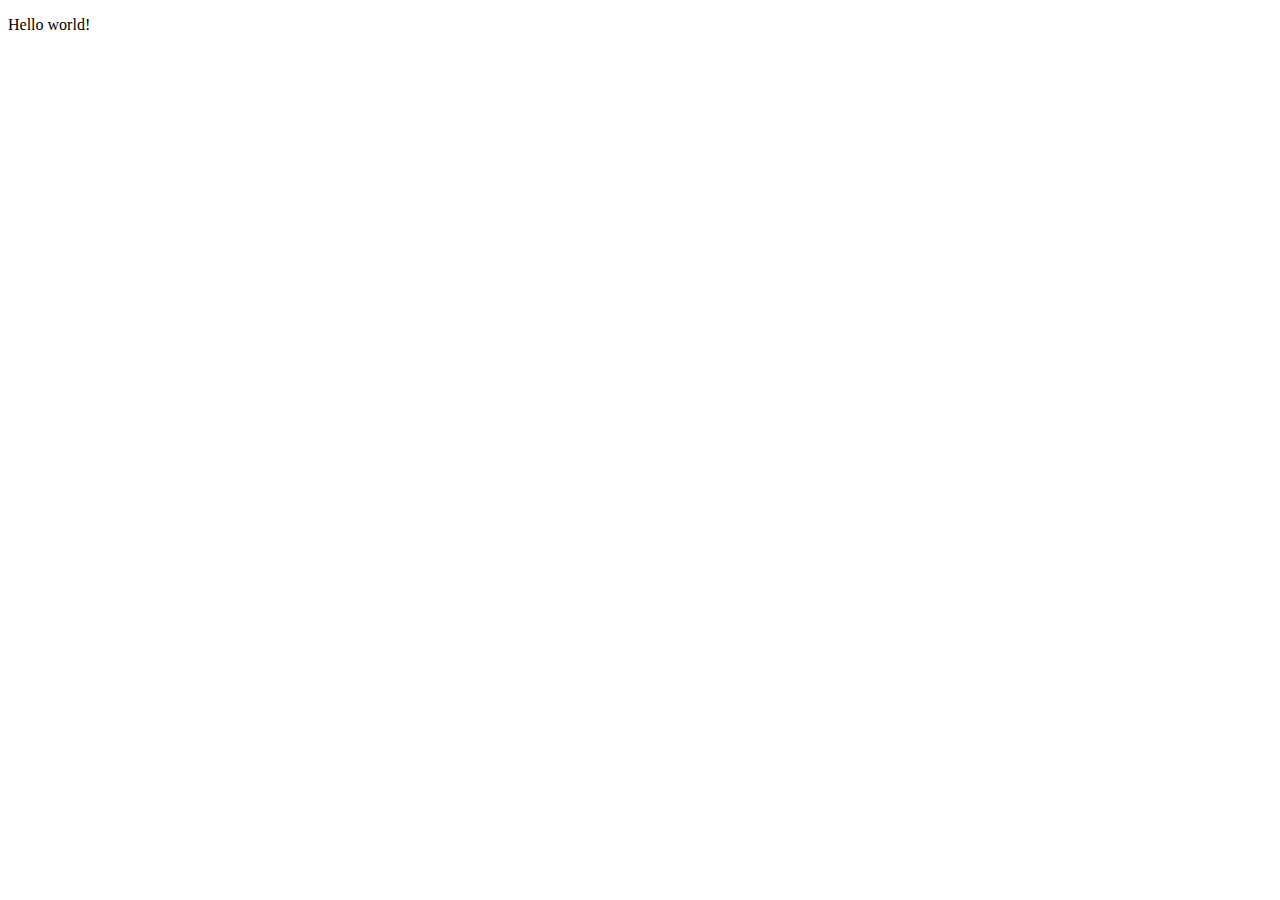
==== ampm.html @ 8895916a "Add files via upload" ====
<!DOCTYPE html>
<html lang="en">
<head>
    <meta charset="UTF-8">
    <meta name="viewport" content="width=device-width, initial-scale=1.0">
    <title>AMPM</title>
</head>
<body>
    <p>Hello world!</p>
</body>
</html>
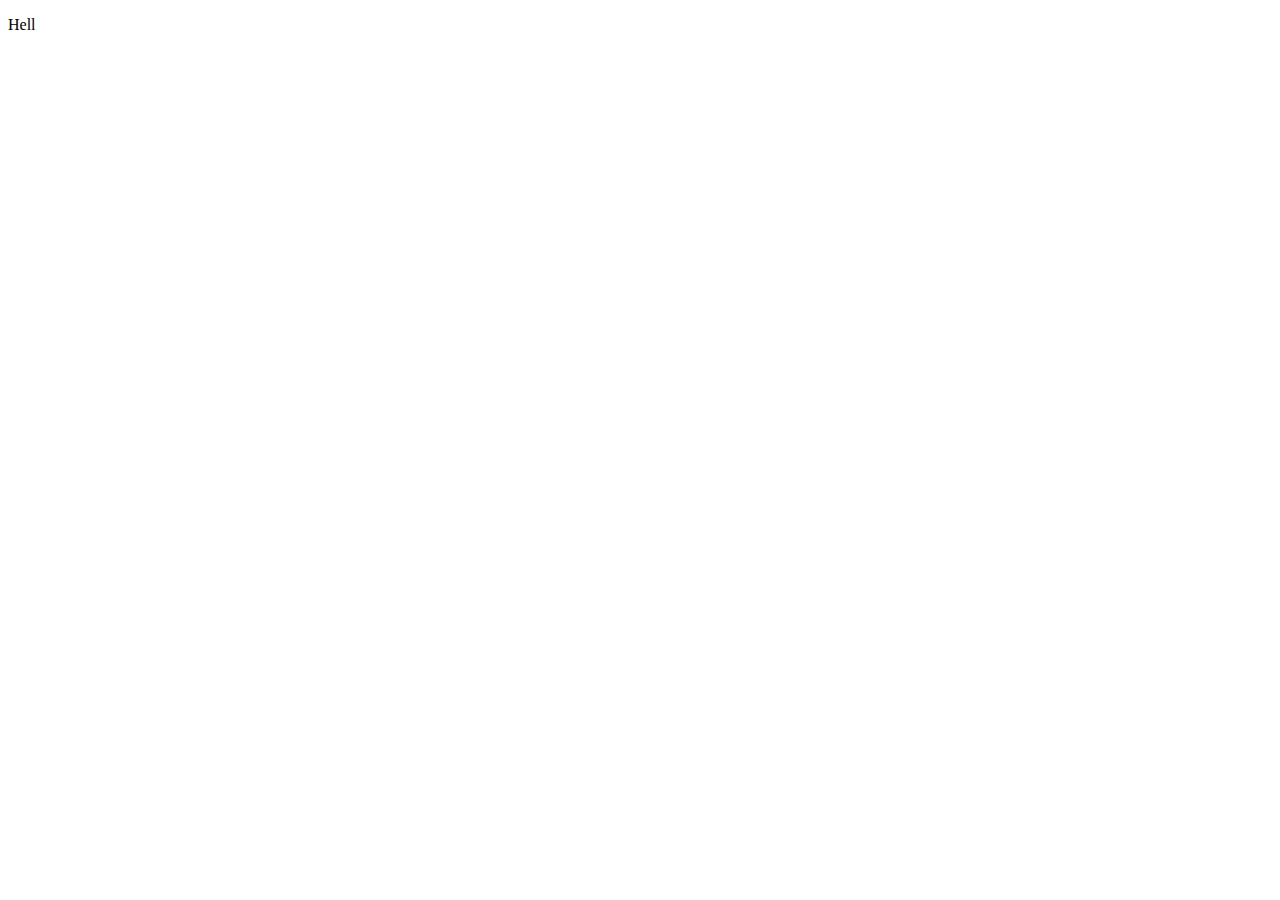
==== commit 9fd65f7c: "Add files via upload" ====
--- a/ampm.html
+++ b/ampm.html
@@ -6,6 +6,6 @@
     <title>AMPM</title>
 </head>
 <body>
-    <p>Hello world!</p>
+    <p>Hell</p>
 </body>
 </html>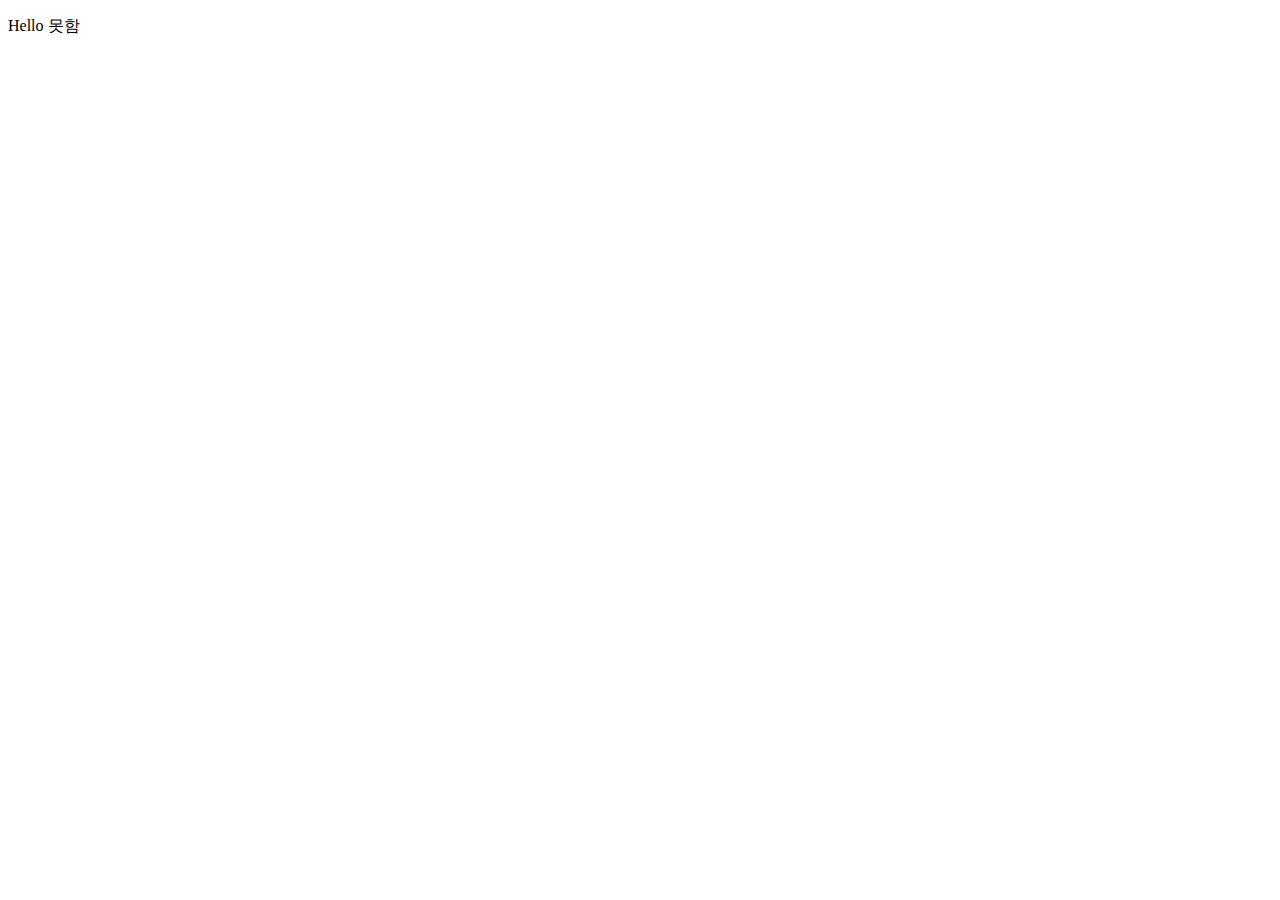
==== commit 0a53670d: "드디어 푸쉬되나?" ====
--- a/ampm.html
+++ b/ampm.html
@@ -6,6 +6,6 @@
     <title>AMPM</title>
 </head>
 <body>
-    <p>Hell</p>
+    <p>Hello 못함</p>
 </body>
 </html>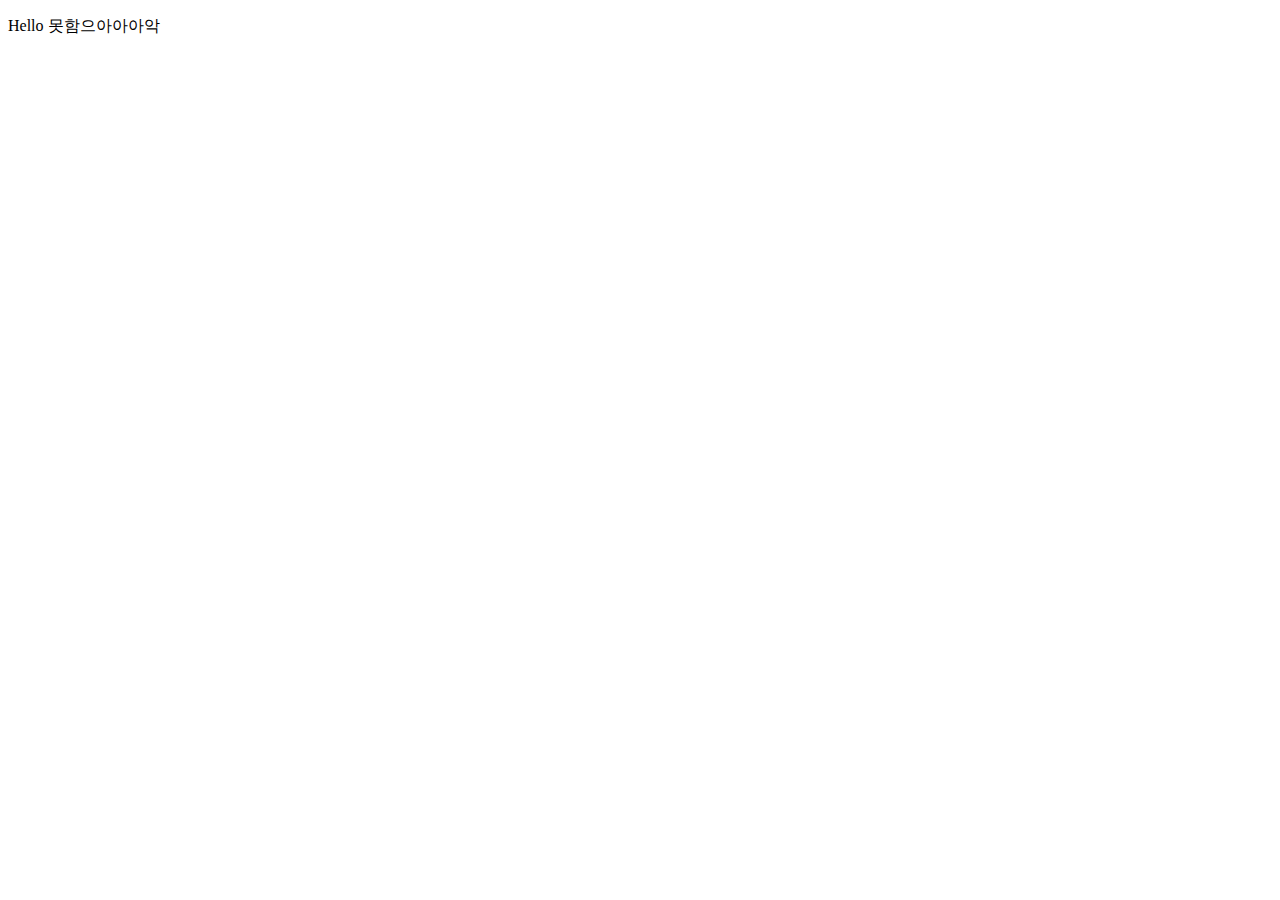
==== commit b3bb17a0: "다시 시도중" ====
--- a/ampm.html
+++ b/ampm.html
@@ -6,6 +6,6 @@
     <title>AMPM</title>
 </head>
 <body>
-    <p>Hello 못함</p>
+    <p>Hello 못함으아아아악</p>
 </body>
 </html>